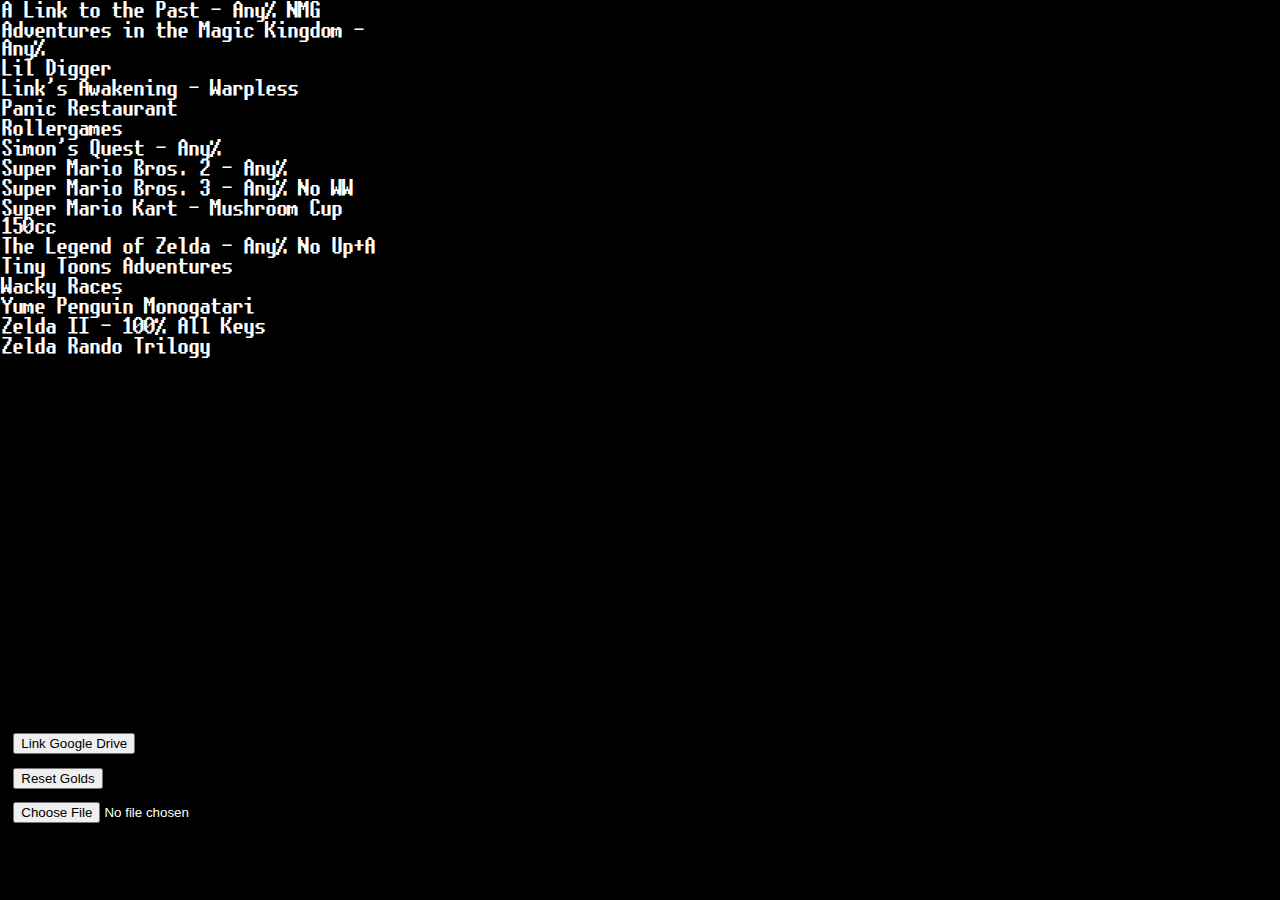
==== index.html @ 1666b1ac "Clean up splits and styling updates" ====
<!doctype html>
<html>
  <head>
    <title>Splits</title>
    <link rel="stylesheet" href="style.css">
  </head>

  <body>
    <div class="viewable">
      <h1 id="category"></h1>

      <table id="splits"></table>
      <p id="current">
        <span id="hms"></span><span id="ms"></span>
      </p>
      <table id="info"></table>

      <pre id="content"></pre>

      <img id="background">
    </div>

    <div id="controls">
      <button id="auth">Link Google Drive</button>
      <button id="reset">Reset Golds</button>
      <input id="autosplitfile" type="file">
    </div>

    <script src="https://ajax.googleapis.com/ajax/libs/jquery/3.1.1/jquery.min.js"></script>
    <script src="https://apis.google.com/js/api.js"></script>

    <script src="auto.js"></script>
    <script src="games.js"></script>
    <script src="fireworks.js"></script>
    <script src="splits.js"></script>
  </body>

</html>
---- style.css ----
@font-face {
  font-family: 'pickles';
  src: url('unscii-16.ttf') format('truetype');
}

body {
  background: #000;
  color: #fff;
  font-family: 'pickles';
  margin: 0;
  text-align: center;
  font-size: 24px;
  line-height: 0.75;
  letter-spacing: -1px;
}

div.viewable {
  width: 402px;
  height: 540px;
  position: relative;
  overflow: hidden;
}

#controls {
  position: absolute;
  top: 720px;
}

table {
  width: 100%;
  text-align: left;
  font-size: 100%;
}

h1 {
  display: none;
}

h2 {
  margin: 6px 0;
  font-size: 200%;
  font-weight: normal;
  letter-spacing: 0px;
}

input, button {
  display: block;
  margin: 1em;
}

table {
  border-collapse: collapse;
}

tr.current {
  background-color: rgba(255, 255, 255, 0.2);
}

td.time {
  text-align: right;
}

td.over {
  color: #f77;
}

td.under {
  color: #7f7;
}

td.gold {
  color: #fd0;
}

p#current {
  font-size: 400%;
  text-align: right;
  bottom: 0;
  right: 0;
  position: absolute;
  margin-bottom: -0.05em;
}

p#current span {
  padding: 0;
  margin: 0;
}

#ms {
  font-size: 50%;
}

#info {
  position: absolute;
  bottom: 3.6em;
  left: 0;
  width: 100%;
}

img {
  width: 100%;
  height: auto;
  image-rendering: pixelated;
  position: absolute;
  z-index: -1;
  bottom: 0;
  left: 0;
  opacity: 0.4;
}

a {
  text-decoration: none;
  color: #fff;
}

a:hover {
  color: #88f;
}

.firework {
  position: absolute;
  display: block;
  height: 4px;
  width: 4px;
}
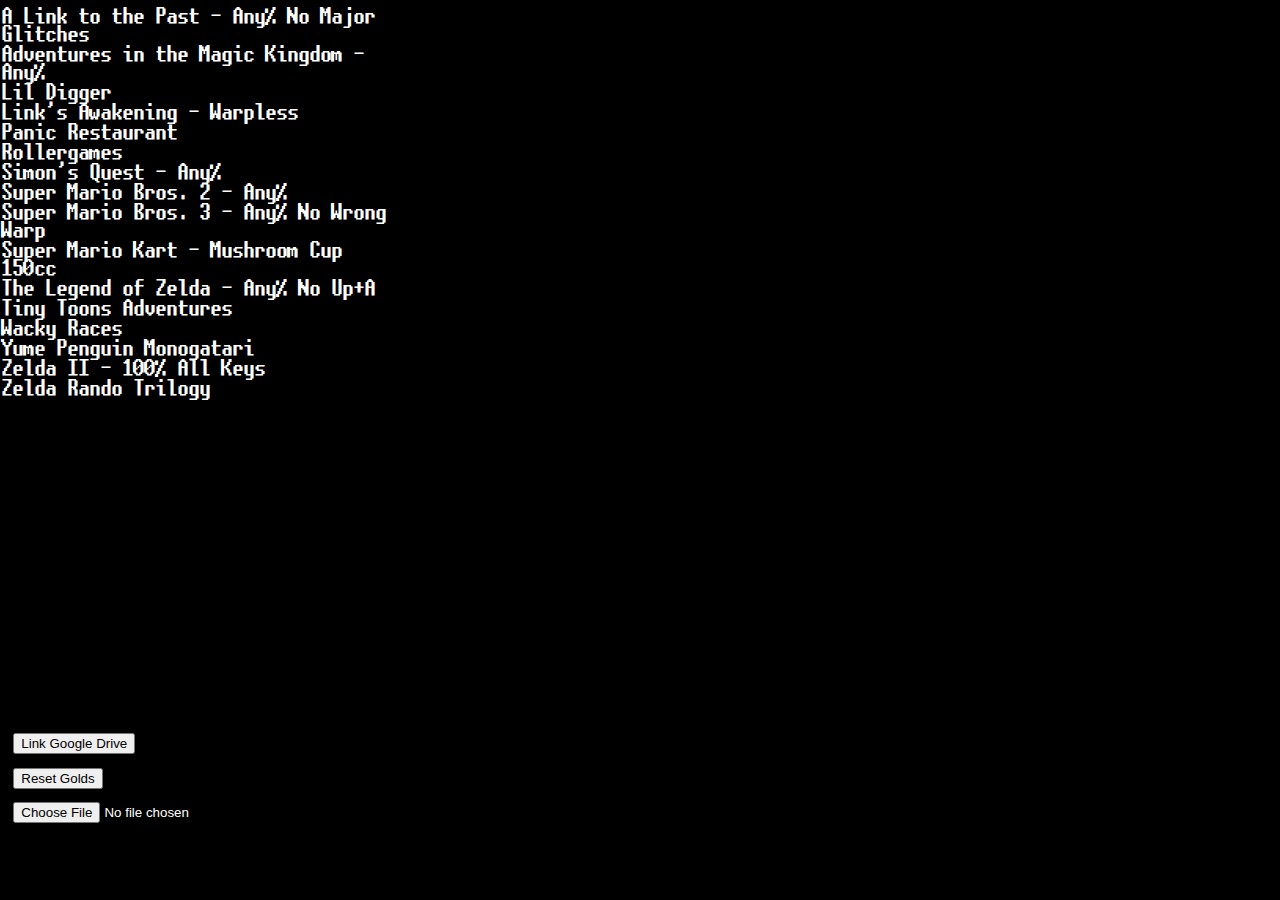
==== commit 29ff72b2: "Resize for 720p streams" ====
--- a/index.html
+++ b/index.html
@@ -7,12 +7,11 @@
 
   <body>
     <div class="viewable">
-      <h1 id="category"></h1>
+      <h1 id="game"></h1>
+      <h2 id="category"></h2>
 
       <table id="splits"></table>
-      <p id="current">
-        <span id="hms"></span><span id="ms"></span>
-      </p>
+      <p id="current"></p>
       <table id="info"></table>
 
       <pre id="content"></pre>
--- a/style.css
+++ b/style.css
@@ -33,14 +33,17 @@
 }
 
 h1 {
+  margin: 0;
+  font-size: 200%;
+  font-weight: normal;
+  letter-spacing: -3px;
   display: none;
 }
 
 h2 {
   margin: 6px 0;
-  font-size: 200%;
+  font-size: 100%;
   font-weight: normal;
-  letter-spacing: 0px;
 }
 
 input, button {
@@ -81,18 +84,9 @@
   margin-bottom: -0.05em;
 }
 
-p#current span {
-  padding: 0;
-  margin: 0;
-}
-
-#ms {
-  font-size: 50%;
-}
-
 #info {
   position: absolute;
-  bottom: 3.6em;
+  bottom: 4em;
   left: 0;
   width: 100%;
 }
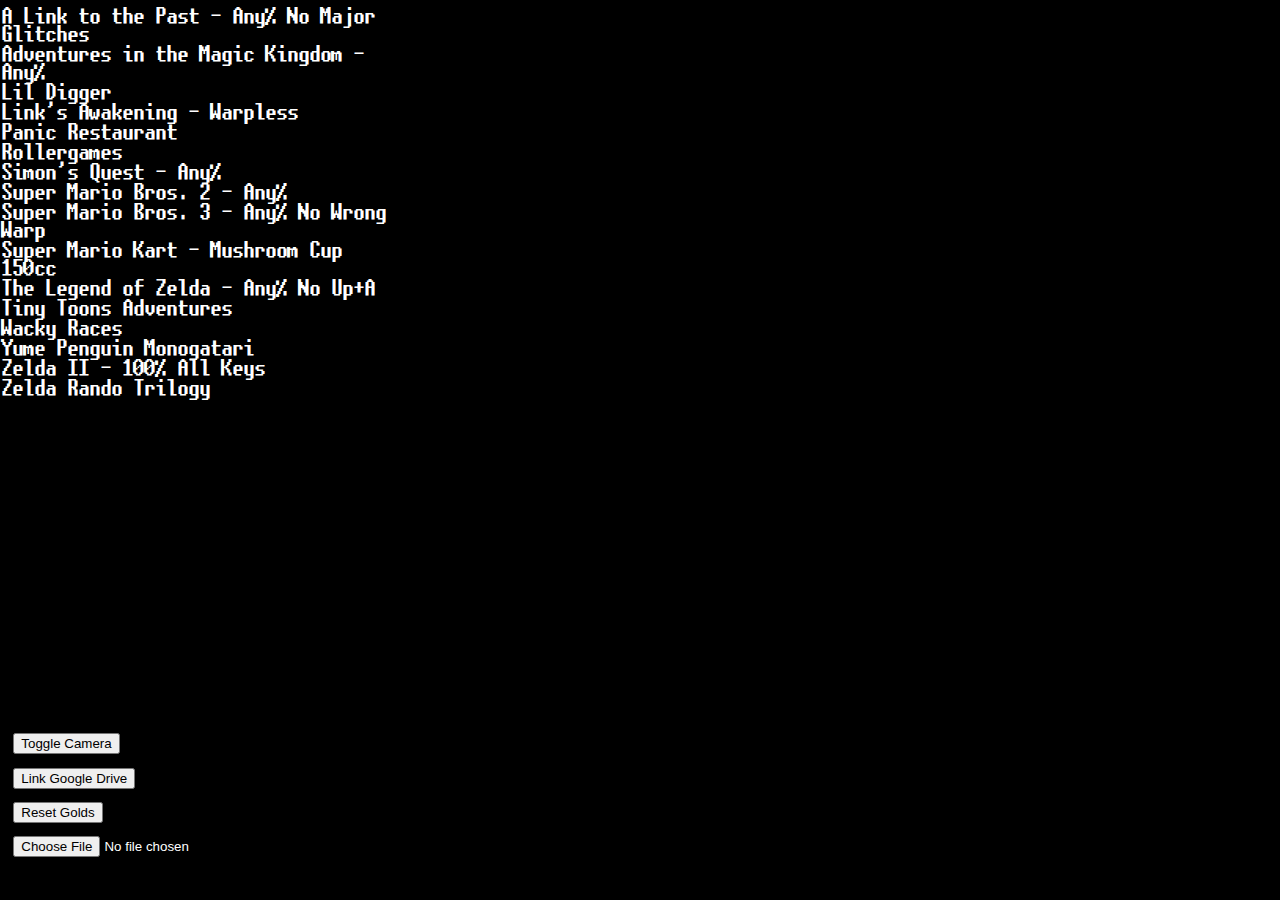
==== commit b781fea4: "Add "eunos mode"" ====
--- a/index.html
+++ b/index.html
@@ -6,12 +6,17 @@
   </head>
 
   <body>
+    <div id="camera">
+      <video id="cam" autoplay></video>
+    </div>
+
     <div class="viewable">
-      <h1 id="game"></h1>
-      <h2 id="category"></h2>
+      <h1 id="category"></h1>
 
       <table id="splits"></table>
-      <p id="current"></p>
+      <p id="current">
+        <span id="hms"></span><span id="ms"></span>
+      </p>
       <table id="info"></table>
 
       <pre id="content"></pre>
@@ -20,6 +25,7 @@
     </div>
 
     <div id="controls">
+      <button id="camtoggle">Toggle Camera</button>
       <button id="auth">Link Google Drive</button>
       <button id="reset">Reset Golds</button>
       <input id="autosplitfile" type="file">
@@ -32,6 +38,7 @@
     <script src="games.js"></script>
     <script src="fireworks.js"></script>
     <script src="splits.js"></script>
+    <script src="camera.js"></script>
   </body>
 
 </html>
--- a/style.css
+++ b/style.css
@@ -33,17 +33,10 @@
 }
 
 h1 {
-  margin: 0;
+  margin: 6px 0;
   font-size: 200%;
   font-weight: normal;
-  letter-spacing: -3px;
-  display: none;
-}
-
-h2 {
-  margin: 6px 0;
-  font-size: 100%;
-  font-weight: normal;
+  letter-spacing: 0px;
 }
 
 input, button {
@@ -84,11 +77,38 @@
   margin-bottom: -0.05em;
 }
 
+p#current span {
+  padding: 0;
+  margin: 0;
+}
+
+#ms {
+  font-size: 50%;
+}
+
 #info {
   position: absolute;
-  bottom: 4em;
+  bottom: 3.6em;
   left: 0;
   width: 100%;
+}
+
+#camera {
+  position: absolute;
+  display: inline;
+  top: 0;
+  left: 0;
+  width: 408px;
+  height: 540px;
+  overflow: hidden;
+  text-align: center;
+}
+
+video {
+  height: 100%;
+  width: auto;
+  margin-left: -119px;
+  /* filter: contrast(9) sepia(0.6) invert(0.8); */
 }
 
 img {
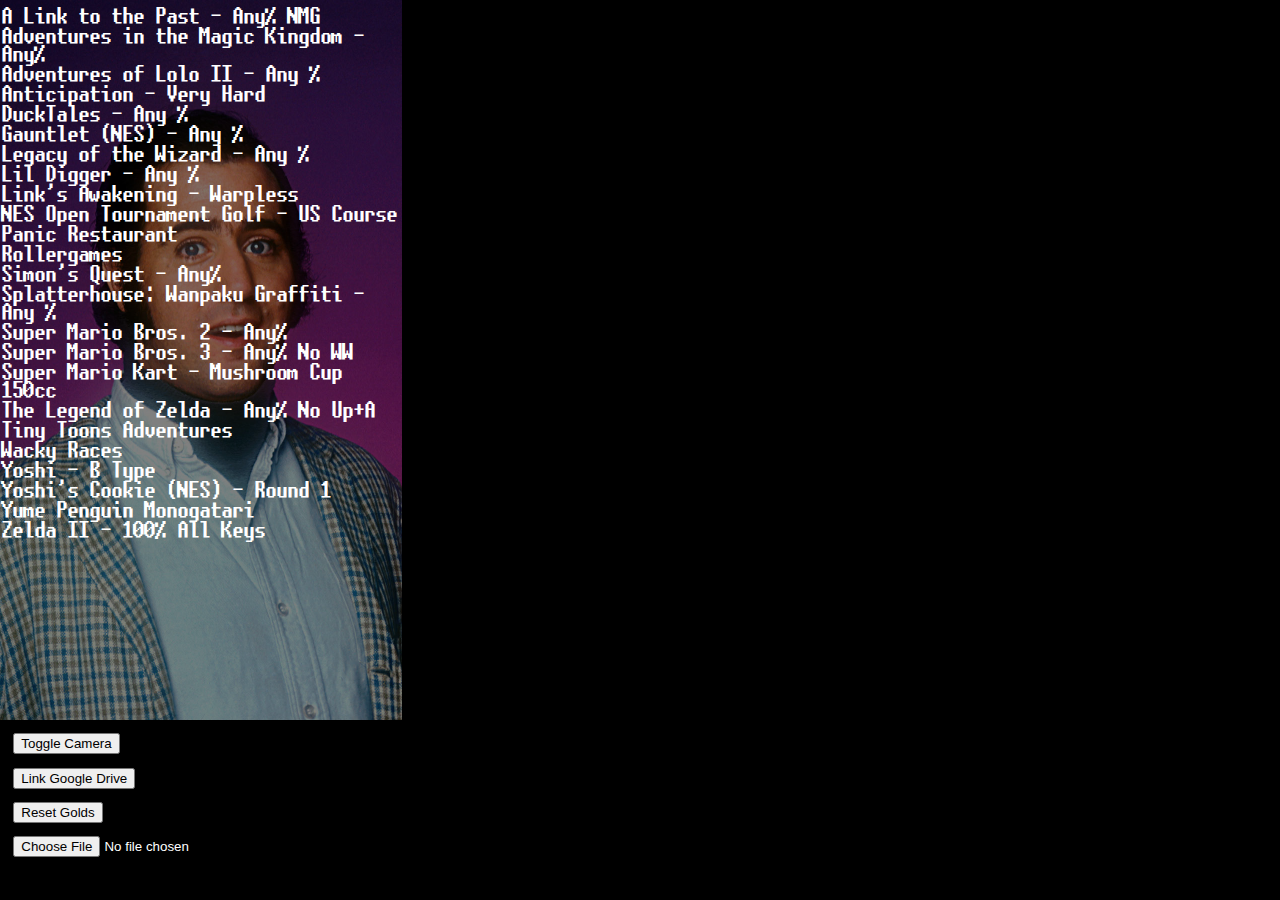
==== commit e6b066cd: "Big update" ====
--- a/index.html
+++ b/index.html
@@ -20,8 +20,6 @@
       <table id="info"></table>
 
       <pre id="content"></pre>
-
-      <img id="background">
     </div>
 
     <div id="controls">
--- a/style.css
+++ b/style.css
@@ -16,9 +16,11 @@
 
 div.viewable {
   width: 402px;
-  height: 540px;
+  height: 720px;
   position: relative;
   overflow: hidden;
+  background: url('andy.png');
+  background-opacity: 0.5;
 }
 
 #controls {
@@ -99,7 +101,7 @@
   top: 0;
   left: 0;
   width: 408px;
-  height: 540px;
+  height: 720px;
   overflow: hidden;
   text-align: center;
 }
@@ -107,19 +109,7 @@
 video {
   height: 100%;
   width: auto;
-  margin-left: -119px;
-  /* filter: contrast(9) sepia(0.6) invert(0.8); */
-}
-
-img {
-  width: 100%;
-  height: auto;
-  image-rendering: pixelated;
-  position: absolute;
-  z-index: -1;
-  bottom: 0;
-  left: 0;
-  opacity: 0.4;
+  margin-left: -436px;
 }
 
 a {
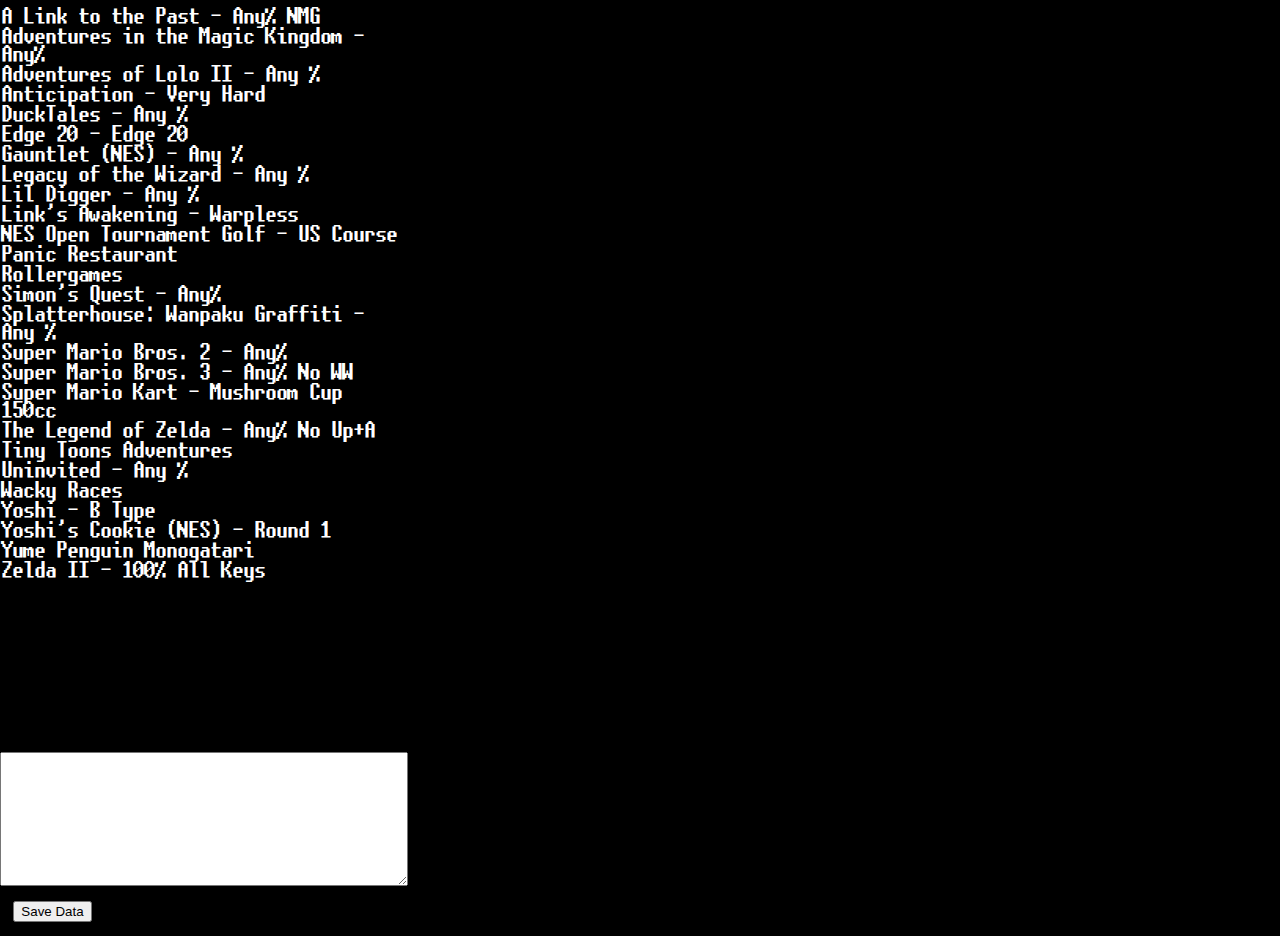
==== commit 2b720505: "Simplify game definitions and clean up unused code." ====
--- a/index.html
+++ b/index.html
@@ -6,10 +6,6 @@
   </head>
 
   <body>
-    <div id="camera">
-      <video id="cam" autoplay></video>
-    </div>
-
     <div class="viewable">
       <h1 id="category"></h1>
 
@@ -23,20 +19,15 @@
     </div>
 
     <div id="controls">
-      <button id="camtoggle">Toggle Camera</button>
-      <button id="auth">Link Google Drive</button>
-      <button id="reset">Reset Golds</button>
-      <input id="autosplitfile" type="file">
+      <textarea id="data"></textarea>
+      <button id="save">Save Data</button>
     </div>
 
     <script src="https://ajax.googleapis.com/ajax/libs/jquery/3.1.1/jquery.min.js"></script>
-    <script src="https://apis.google.com/js/api.js"></script>
 
-    <script src="auto.js"></script>
     <script src="games.js"></script>
     <script src="fireworks.js"></script>
     <script src="splits.js"></script>
-    <script src="camera.js"></script>
   </body>
 
 </html>
--- a/style.css
+++ b/style.css
@@ -19,8 +19,6 @@
   height: 720px;
   position: relative;
   overflow: hidden;
-  background: url('andy.png');
-  background-opacity: 0.5;
 }
 
 #controls {
@@ -95,23 +93,6 @@
   width: 100%;
 }
 
-#camera {
-  position: absolute;
-  display: inline;
-  top: 0;
-  left: 0;
-  width: 408px;
-  height: 720px;
-  overflow: hidden;
-  text-align: center;
-}
-
-video {
-  height: 100%;
-  width: auto;
-  margin-left: -436px;
-}
-
 a {
   text-decoration: none;
   color: #fff;
@@ -127,3 +108,9 @@
   height: 4px;
   width: 4px;
 }
+
+textarea {
+  margin-top: 32px;
+  width: 402px;
+  height: 128px;
+}
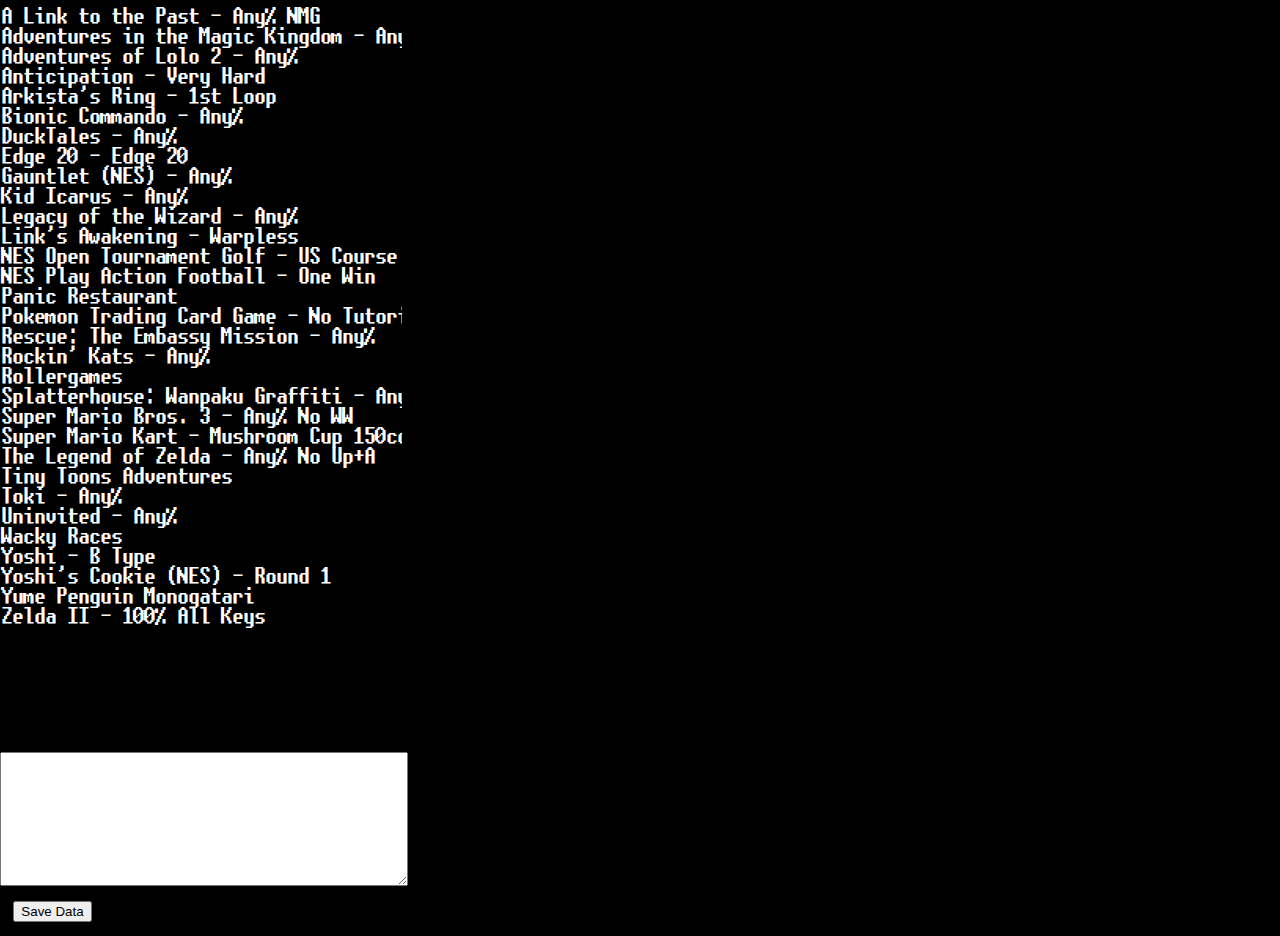
==== commit 756e0a49: "Add binary clock behind main timer." ====
--- a/index.html
+++ b/index.html
@@ -10,6 +10,7 @@
       <h1 id="category"></h1>
 
       <table id="splits"></table>
+      <canvas width="402" height="72"></canvas>
       <p id="current">
         <span id="hms"></span><span id="ms"></span>
       </p>
--- a/style.css
+++ b/style.css
@@ -46,6 +46,8 @@
 
 table {
   border-collapse: collapse;
+  white-space: nowrap;
+  text-overflow: ellipsis;
 }
 
 tr.current {
@@ -68,6 +70,10 @@
   color: #fd0;
 }
 
+td.old {
+  color: #999;
+}
+
 p#current {
   font-size: 400%;
   text-align: right;
@@ -75,11 +81,20 @@
   right: 0;
   position: absolute;
   margin-bottom: -0.05em;
+  width: 100%;
 }
 
 p#current span {
   padding: 0;
   margin: 0;
+}
+
+canvas {
+  bottom: 0;
+  right: 0;
+  position: absolute;
+  width: 100%;
+  height: 72px;
 }
 
 #ms {
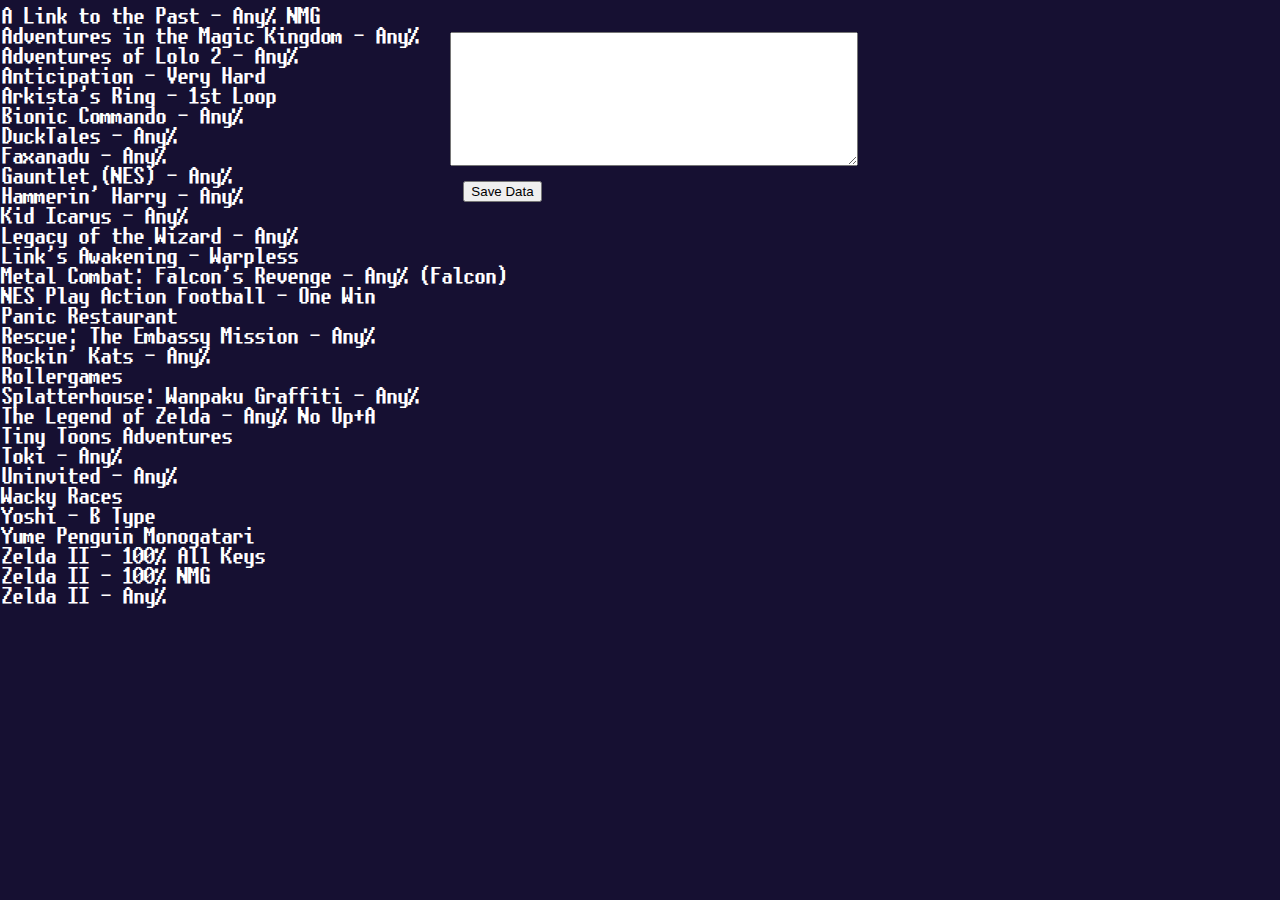
==== commit e042dd52: "Style updates for new layout." ====
--- a/index.html
+++ b/index.html
@@ -15,8 +15,6 @@
         <span id="hms"></span><span id="ms"></span>
       </p>
       <table id="info"></table>
-
-      <pre id="content"></pre>
     </div>
 
     <div id="controls">
--- a/style.css
+++ b/style.css
@@ -4,7 +4,7 @@
 }
 
 body {
-  background: #000;
+  background: #161032;
   color: #fff;
   font-family: 'pickles';
   margin: 0;
@@ -15,15 +15,15 @@
 }
 
 div.viewable {
-  width: 402px;
-  height: 720px;
+  width: 398px;
+  height: 540px;
   position: relative;
-  overflow: hidden;
 }
 
 #controls {
   position: absolute;
-  top: 720px;
+  top: 0;
+  left: 450px;
 }
 
 table {
@@ -37,6 +37,7 @@
   font-size: 200%;
   font-weight: normal;
   letter-spacing: 0px;
+  color: #d8ff00;
 }
 
 input, button {
@@ -59,15 +60,15 @@
 }
 
 td.over {
-  color: #f77;
+  color: #ff1d15;
 }
 
 td.under {
-  color: #7f7;
+  color: #3ec300;
 }
 
 td.gold {
-  color: #fd0;
+  color: #d8ff00;
 }
 
 td.old {
@@ -95,6 +96,7 @@
   position: absolute;
   width: 100%;
   height: 72px;
+  display: none;
 }
 
 #ms {
@@ -114,7 +116,7 @@
 }
 
 a:hover {
-  color: #88f;
+  color: #337ca0;
 }
 
 .firework {
